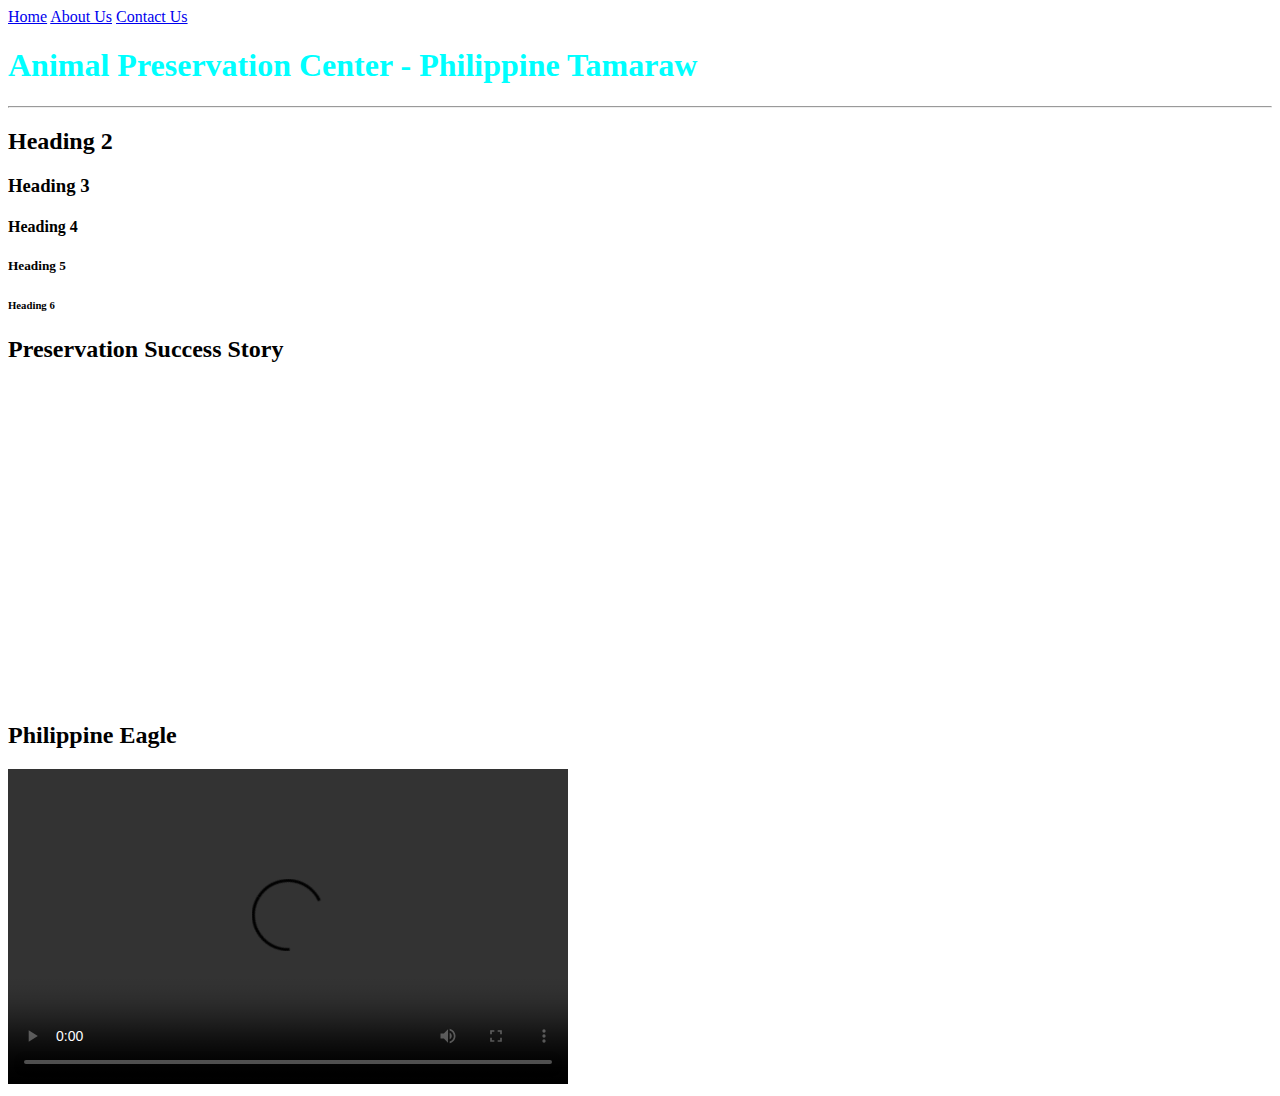
==== index.html @ c515de34 "first commit" ====
<!DOCTYPE html>
<html>

    <head>
        <title> Home Page </title>
    </head>

    <body>
        <!-- Anchor Tags used for internal navigation -->
        <a href="index.html">Home</a>
        <a href="about_us.html">About Us</a>
        <a href="contact_us.html">Contact Us</a>

        <!-- Examples of heading Tags -->

        <h1 style="color:cyan;"> Animal Preservation Center - Philippine Tamaraw </h1>
        <hr/>
        <h2> Heading 2 </h2>
        <h3> Heading 3 </h3>
        <h4> Heading 4 </h4>
        <h5> Heading 5 </h5>
        <h6> Heading 6 </h6>

        <!-- Sample iframe embedding YouTube video -->
        <h2> Preservation Success Story </h2>
        <iframe width="560" height="315" src="https://www.youtube.com/embed/QcYwSmzPQNA?si=3_s7orey9uwbi-dw" title="Tamaraw - Success Story" frameborder="0" allow="accelerometer; autoplay; clipboard-write; encrypted-media; gyroscope; picture-in-picture; web-share" allowfullscreen></iframe>

        <!-- <p> Lorem ipsum dolor sit amet, consectetur adipiscing elit. Donec volutpat pulvinar metus, sed fringilla arcu ornare quis. Sed leo metus, luctus at orci sed, varius lacinia sapien. Sed condimentum ultricies ipsum congue lobortis. Etiam porta at felis et semper. Class aptent taciti sociosqu ad litora torquent per conubia nostra, per inceptos himenaeos. 
            <br />
            Ut nulla ipsum, ornare nec egestas eu, gravida sit amet neque. Duis in libero et nulla ultrices imperdiet. Vivamus pretium ex felis, vel varius sem condimentum vel. Phasellus feugiat sagittis libero sit amet fringilla. </p> -->

        <h2>Philippine Eagle</h2>
        <video width="560" height="315" controls>
            <source src="videos/Philippine_Eagle.mp4" type="video/mp4" />
        </video>

        <!-- <a href="https://www.amazon.com">Amazon</a>
        <a href="https://www.ebay.com" target="_blank">eBay</a> -->

    </body>

</html>
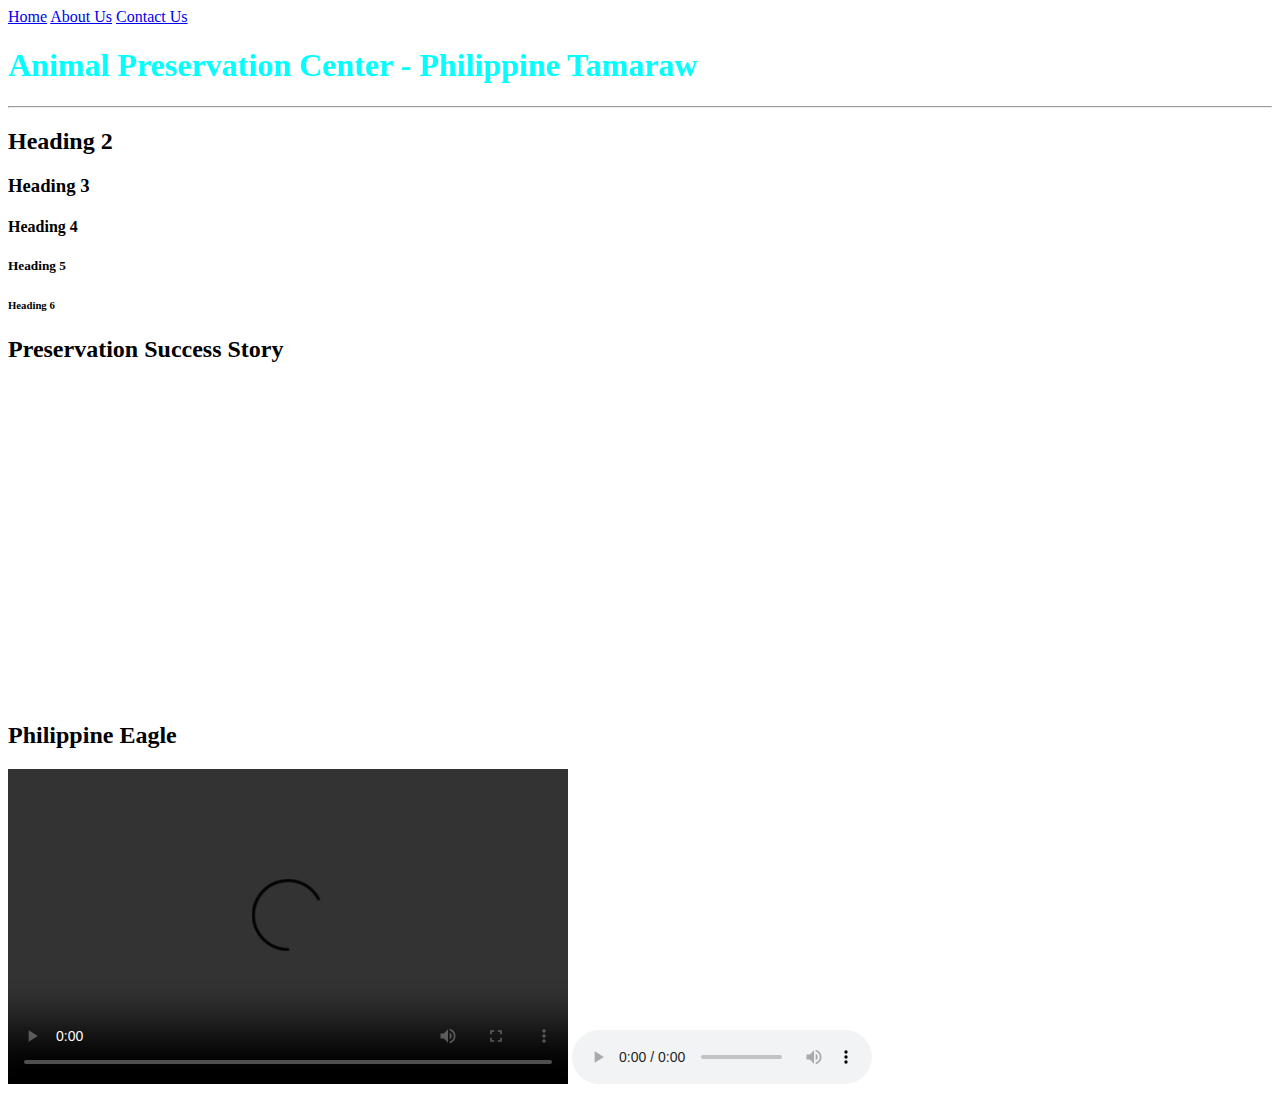
==== commit 4ccc5bfa: "audio video embedded" ====
--- a/index.html
+++ b/index.html
@@ -29,10 +29,15 @@
             <br />
             Ut nulla ipsum, ornare nec egestas eu, gravida sit amet neque. Duis in libero et nulla ultrices imperdiet. Vivamus pretium ex felis, vel varius sem condimentum vel. Phasellus feugiat sagittis libero sit amet fringilla. </p> -->
 
+
+        <!-- Embedding Video and Audio -->
         <h2>Philippine Eagle</h2>
         <video width="560" height="315" controls>
             <source src="videos/Philippine_Eagle.mp4" type="video/mp4" />
         </video>
+        <audio controls>
+            <source src="music/song.mp3" type="audio/mpeg">
+        </audio>
 
         <!-- <a href="https://www.amazon.com">Amazon</a>
         <a href="https://www.ebay.com" target="_blank">eBay</a> -->
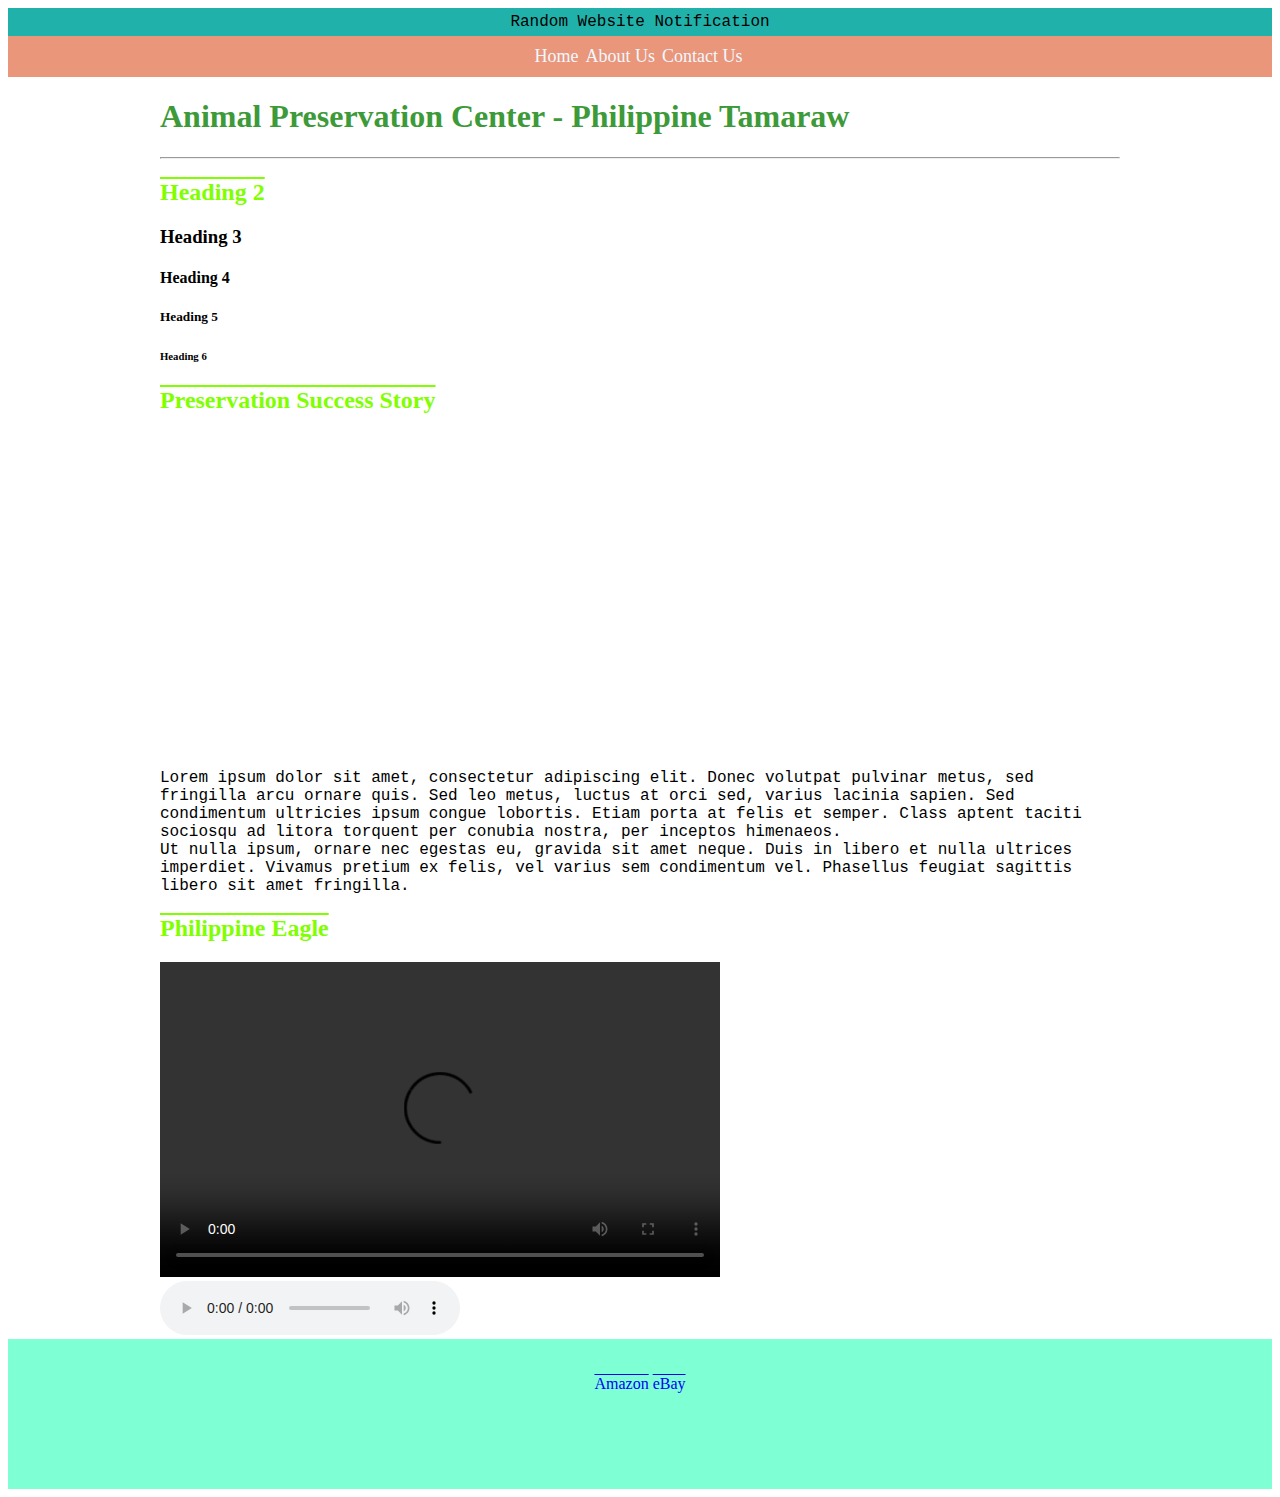
==== commit b8fa317c: "CSS style added" ====
--- a/index.html
+++ b/index.html
@@ -3,45 +3,59 @@
 
     <head>
         <title> Home Page </title>
+        <link rel="stylesheet" href="stylesheets/style.css" />
     </head>
 
     <body>
-        <!-- Anchor Tags used for internal navigation -->
-        <a href="index.html">Home</a>
-        <a href="about_us.html">About Us</a>
-        <a href="contact_us.html">Contact Us</a>
+        <div id="header">
+            <div id="banner">
+                <p>Random Website Notification</p>
+            </div>
 
-        <!-- Examples of heading Tags -->
+            <div id="nav">
+                <!-- Anchor Tags used for internal navigation -->
+                <a href="index.html">Home</a>
+                <a href="about_us.html">About Us</a>
+                <a href="contact_us.html">Contact Us</a>
+            </div>
+        </div>
 
-        <h1 style="color:cyan;"> Animal Preservation Center - Philippine Tamaraw </h1>
-        <hr/>
-        <h2> Heading 2 </h2>
-        <h3> Heading 3 </h3>
-        <h4> Heading 4 </h4>
-        <h5> Heading 5 </h5>
-        <h6> Heading 6 </h6>
+        <div id="main">
+            <!-- Examples of heading Tags -->
 
-        <!-- Sample iframe embedding YouTube video -->
-        <h2> Preservation Success Story </h2>
-        <iframe width="560" height="315" src="https://www.youtube.com/embed/QcYwSmzPQNA?si=3_s7orey9uwbi-dw" title="Tamaraw - Success Story" frameborder="0" allow="accelerometer; autoplay; clipboard-write; encrypted-media; gyroscope; picture-in-picture; web-share" allowfullscreen></iframe>
+            <h1> Animal Preservation Center - Philippine Tamaraw </h1>
+            <hr/>
+            <h2> Heading 2 </h2>
+            <h3> Heading 3 </h3>
+            <h4> Heading 4 </h4>
+            <h5> Heading 5 </h5>
+            <h6> Heading 6 </h6>
 
-        <!-- <p> Lorem ipsum dolor sit amet, consectetur adipiscing elit. Donec volutpat pulvinar metus, sed fringilla arcu ornare quis. Sed leo metus, luctus at orci sed, varius lacinia sapien. Sed condimentum ultricies ipsum congue lobortis. Etiam porta at felis et semper. Class aptent taciti sociosqu ad litora torquent per conubia nostra, per inceptos himenaeos. 
-            <br />
-            Ut nulla ipsum, ornare nec egestas eu, gravida sit amet neque. Duis in libero et nulla ultrices imperdiet. Vivamus pretium ex felis, vel varius sem condimentum vel. Phasellus feugiat sagittis libero sit amet fringilla. </p> -->
+            <!-- Sample iframe embedding YouTube video -->
+            <h2> Preservation Success Story </h2>
+            <iframe width="560" height="315" src="https://www.youtube.com/embed/QcYwSmzPQNA?si=3_s7orey9uwbi-dw" title="Tamaraw - Success Story" frameborder="0" allow="accelerometer; autoplay; clipboard-write; encrypted-media; gyroscope; picture-in-picture; web-share" allowfullscreen></iframe>
+
+            <p> Lorem ipsum dolor sit amet, consectetur adipiscing elit. Donec volutpat pulvinar metus, sed fringilla arcu ornare quis. Sed leo metus, luctus at orci sed, varius lacinia sapien. Sed condimentum ultricies ipsum congue lobortis. Etiam porta at felis et semper. Class aptent taciti sociosqu ad litora torquent per conubia nostra, per inceptos himenaeos. 
+                <br />
+                Ut nulla ipsum, ornare nec egestas eu, gravida sit amet neque. Duis in libero et nulla ultrices imperdiet. Vivamus pretium ex felis, vel varius sem condimentum vel. Phasellus feugiat sagittis libero sit amet fringilla. </p>
 
 
-        <!-- Embedding Video and Audio -->
-        <h2>Philippine Eagle</h2>
-        <video width="560" height="315" controls>
-            <source src="videos/Philippine_Eagle.mp4" type="video/mp4" />
-        </video>
-        <audio controls>
-            <source src="music/song.mp3" type="audio/mpeg">
-        </audio>
+            <!-- Embedding Video and Audio -->
+            <h2>Philippine Eagle</h2>
+            <video width="560" height="315" controls>
+                <source src="videos/Philippine_Eagle.mp4" type="video/mp4" />
+            </video>
+            <br/>
+            <audio controls>
+                <source src="music/song.mp3" type="audio/mpeg">
+            </audio>
+        </div>
 
-        <!-- <a href="https://www.amazon.com">Amazon</a>
-        <a href="https://www.ebay.com" target="_blank">eBay</a> -->
-
+        <div id="footer">
+            <br/> <br/>
+            <a href="https://www.amazon.com">Amazon</a>
+            <a href="https://www.ebay.com" target="_blank">eBay</a>
+        </div>
     </body>
 
 </html>--- a/stylesheets/style.css
+++ b/stylesheets/style.css
@@ -0,0 +1,75 @@
+h1 {
+    color: rgb(61, 154, 57);
+}
+
+h2 {
+    color:chartreuse;
+    text-decoration: overline;
+}
+
+h1,h2,h3,h4,h5,h6 {
+font-family: Georgia, 'Times New Roman', Times, serif;
+}
+
+p,li {
+font-family: 'Courier New', Courier, monospace;
+}
+
+#banner{
+    background-color: lightseagreen;
+    padding-top: 5px;
+    padding-bottom: 5px;
+    text-align: center;
+}
+
+#banner p{
+    margin: 0;
+}
+
+#nav, nav{
+    background-color:darksalmon;
+    padding: 10px;
+    text-align: center;
+}
+
+#nav a, nav a{
+    color:aliceblue;
+    text-decoration: none;
+    font-size: large;
+    margin-right: 3px;
+}
+
+#nav a:hover{
+    background-color: darkorchid;
+    color: khaki;
+}
+
+nav a:hover{
+    background-color: darkorchid;
+    color: khaki;
+}
+
+#footer, footer{
+    background-color: #7fffd4;
+    min-height: 150px;
+    text-align: center;
+}
+
+#footer a, footer a{
+    color: blue;
+    text-decoration: overline;
+}
+
+#main, main{
+    width: 960px;
+    margin: 0 auto;
+}
+
+article{
+    margin-bottom: 10px;
+}
+
+.logo{
+    height: 50px;
+    width: 50px;
+}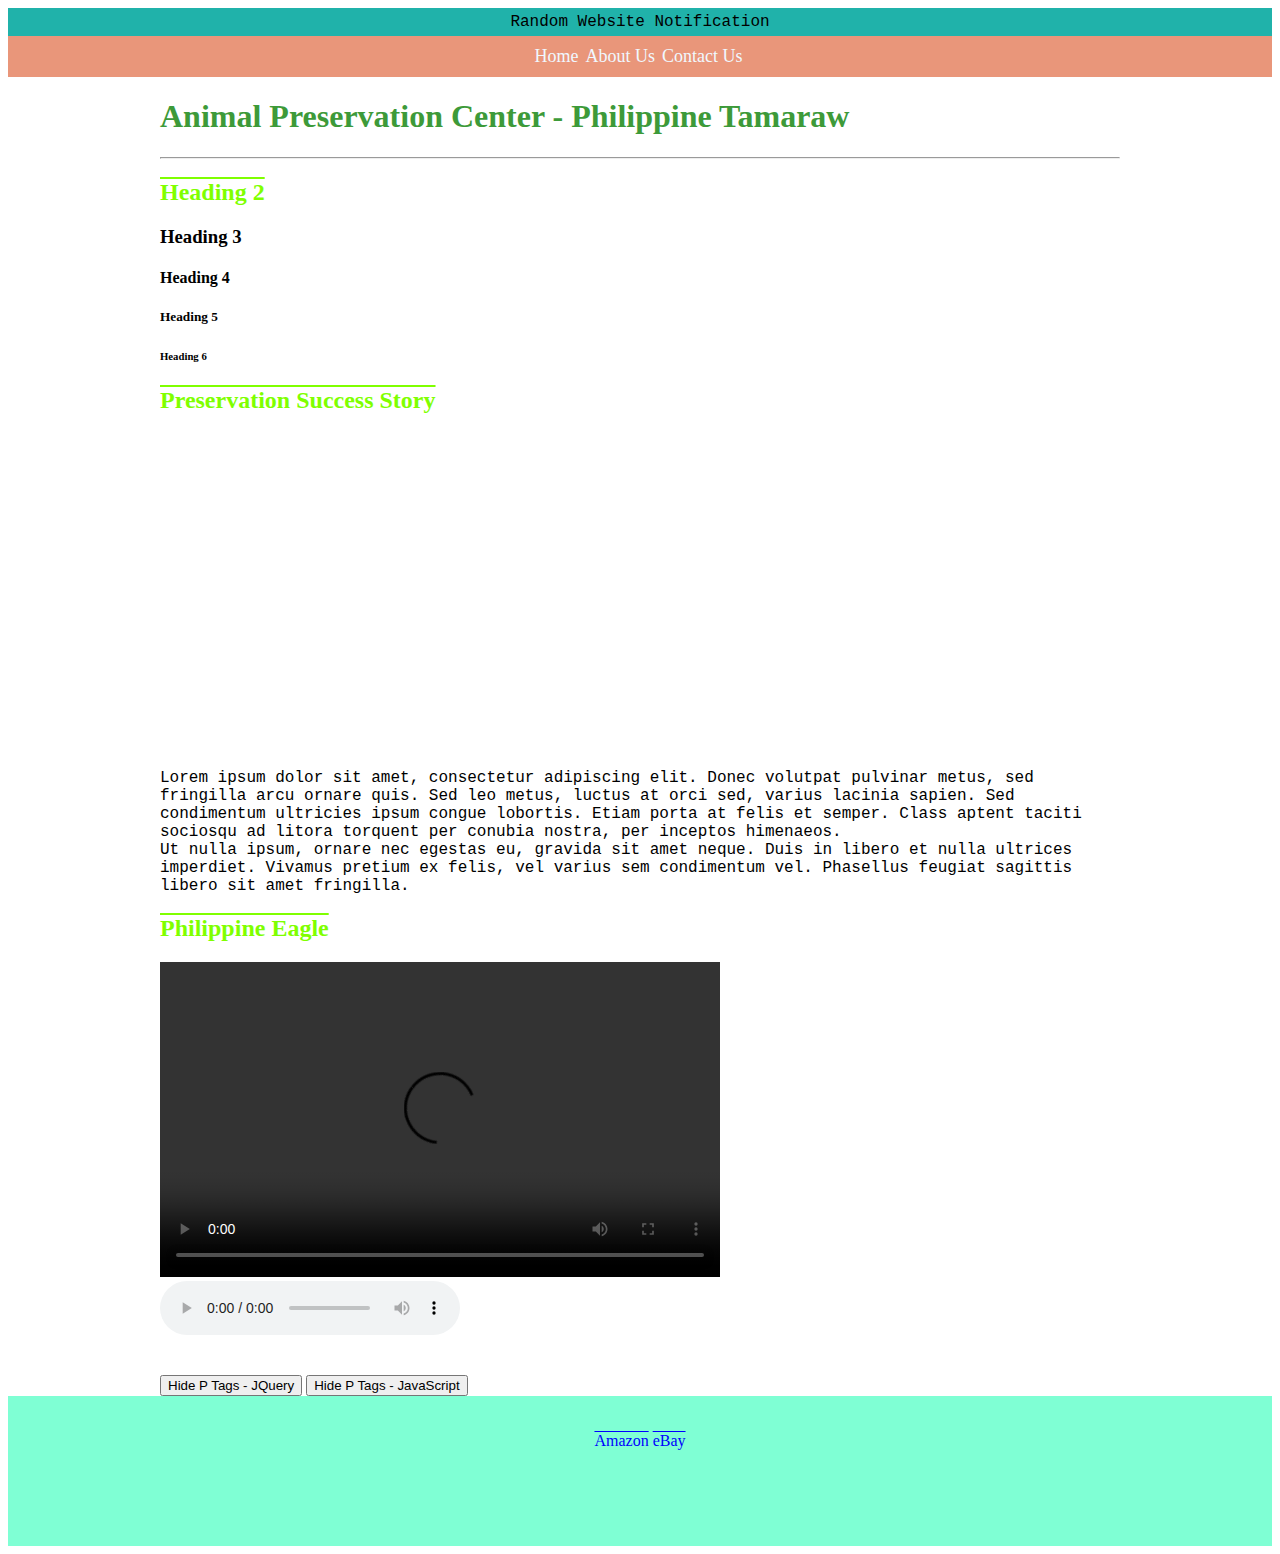
==== commit 48186f68: "JavaScript added" ====
--- a/index.html
+++ b/index.html
@@ -35,9 +35,9 @@
             <h2> Preservation Success Story </h2>
             <iframe width="560" height="315" src="https://www.youtube.com/embed/QcYwSmzPQNA?si=3_s7orey9uwbi-dw" title="Tamaraw - Success Story" frameborder="0" allow="accelerometer; autoplay; clipboard-write; encrypted-media; gyroscope; picture-in-picture; web-share" allowfullscreen></iframe>
 
-            <p> Lorem ipsum dolor sit amet, consectetur adipiscing elit. Donec volutpat pulvinar metus, sed fringilla arcu ornare quis. Sed leo metus, luctus at orci sed, varius lacinia sapien. Sed condimentum ultricies ipsum congue lobortis. Etiam porta at felis et semper. Class aptent taciti sociosqu ad litora torquent per conubia nostra, per inceptos himenaeos. 
-                <br />
-                Ut nulla ipsum, ornare nec egestas eu, gravida sit amet neque. Duis in libero et nulla ultrices imperdiet. Vivamus pretium ex felis, vel varius sem condimentum vel. Phasellus feugiat sagittis libero sit amet fringilla. </p>
+            <p> Lorem ipsum dolor sit amet, consectetur adipiscing elit. Donec volutpat pulvinar metus, sed fringilla arcu ornare quis. Sed leo metus, luctus at orci sed, varius lacinia sapien. Sed condimentum ultricies ipsum congue lobortis. Etiam porta at felis et semper. Class aptent taciti sociosqu ad litora torquent per conubia nostra, per inceptos himenaeos.
+            <br />
+            Ut nulla ipsum, ornare nec egestas eu, gravida sit amet neque. Duis in libero et nulla ultrices imperdiet. Vivamus pretium ex felis, vel varius sem condimentum vel. Phasellus feugiat sagittis libero sit amet fringilla. </p>
 
 
             <!-- Embedding Video and Audio -->
@@ -49,6 +49,12 @@
             <audio controls>
                 <source src="music/song.mp3" type="audio/mpeg">
             </audio>
+            <br />
+            <br />
+            <br />
+            <button id="jqueryBtn">Hide P Tags - JQuery</button>
+            <button onclick="hidePTags()">Hide P Tags - JavaScript</button>
+            
         </div>
 
         <div id="footer">
@@ -56,6 +62,10 @@
             <a href="https://www.amazon.com">Amazon</a>
             <a href="https://www.ebay.com" target="_blank">eBay</a>
         </div>
+
+        <script src="scripts/jquery.min.js"></script>
+        <script src="scripts/site.js"></script>
+
     </body>
 
 </html>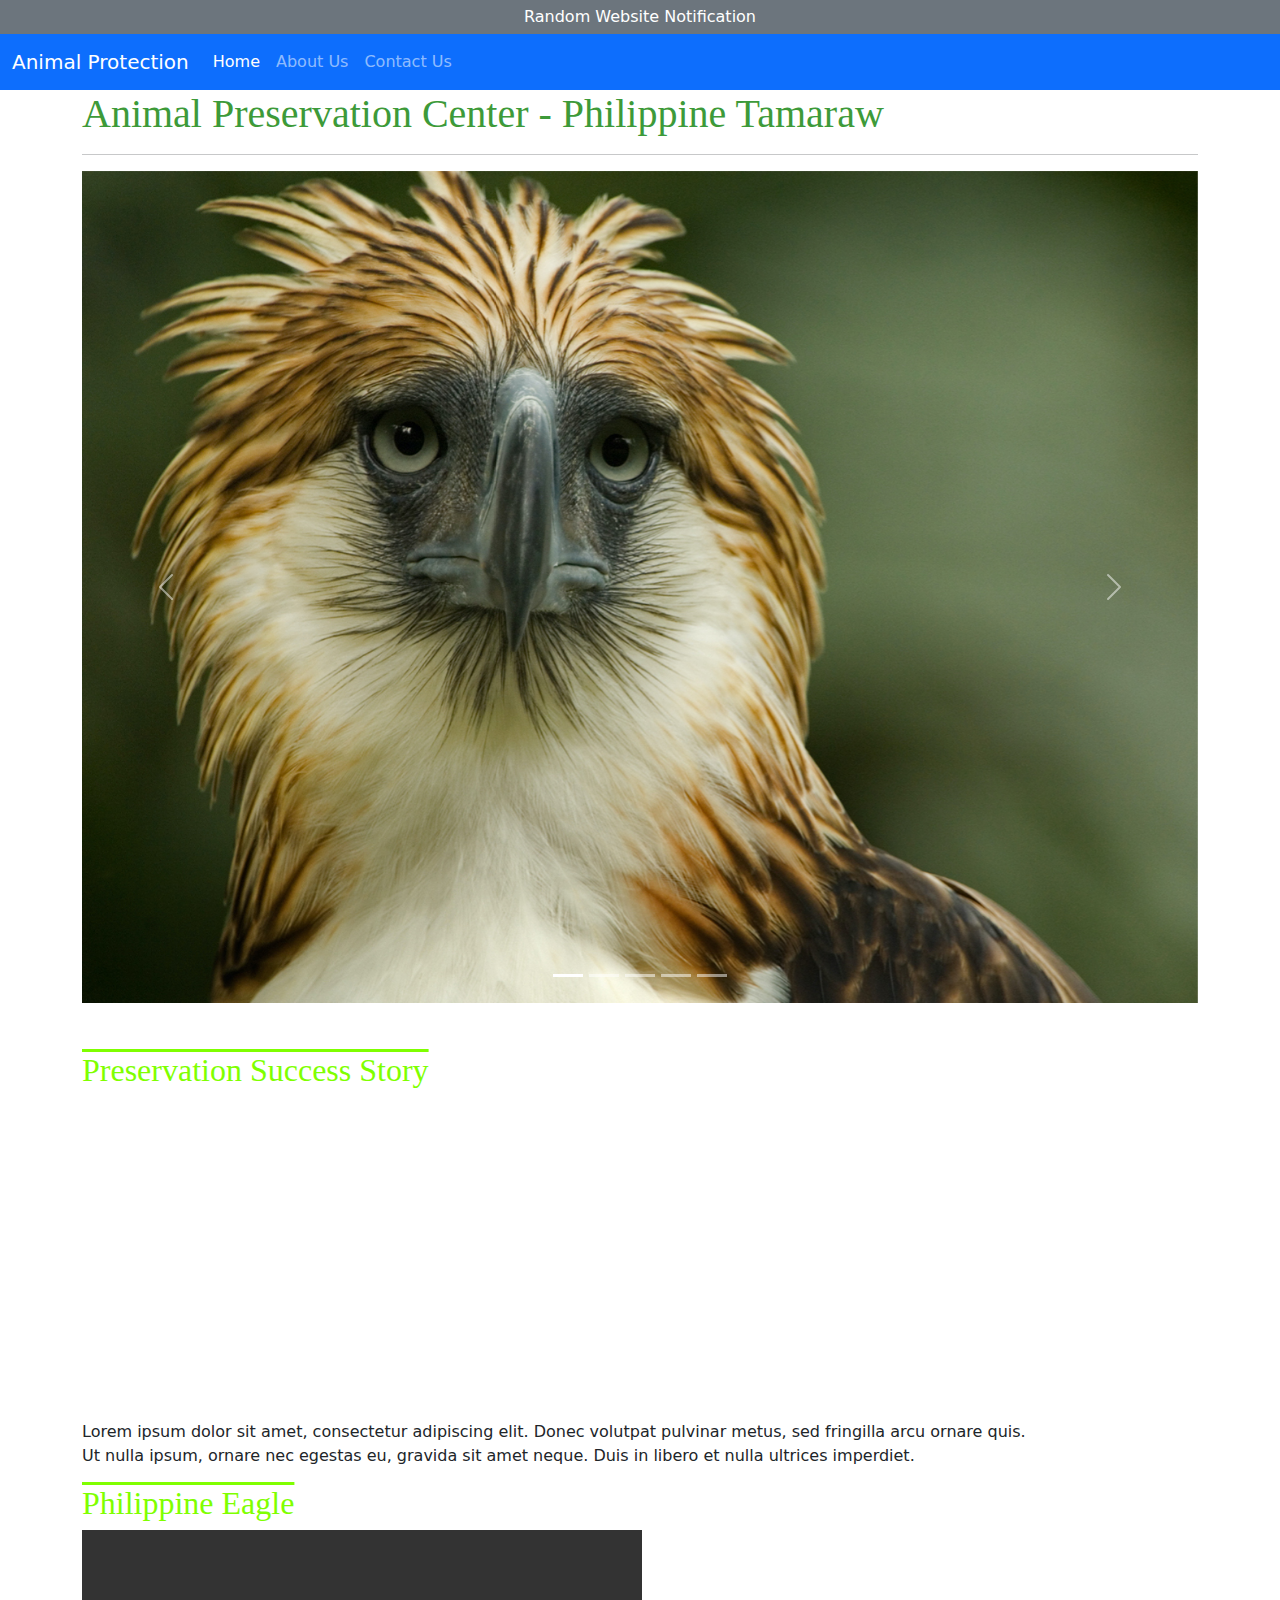
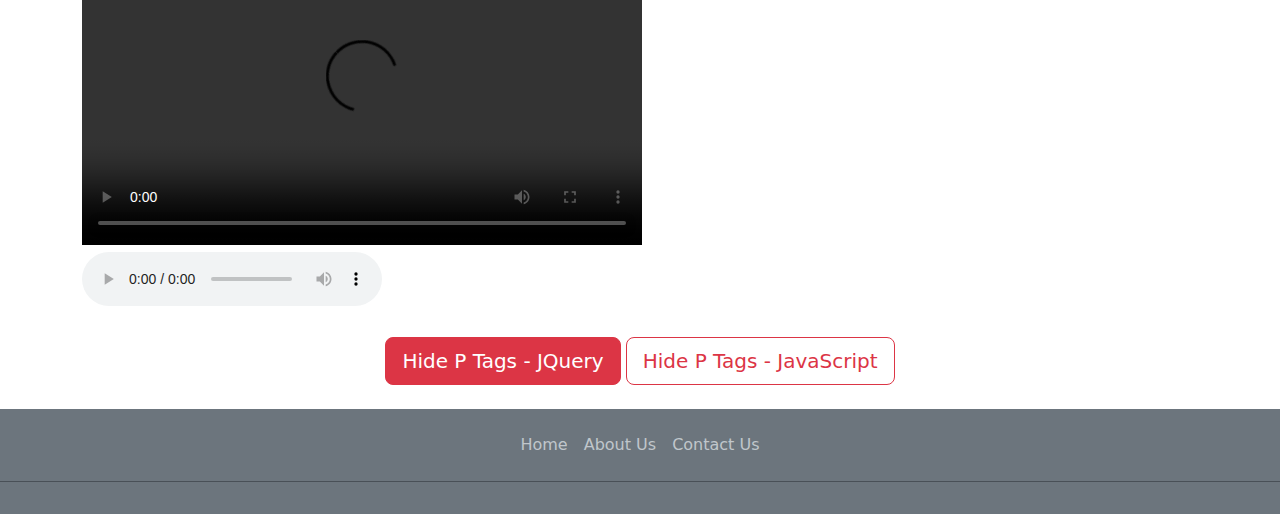
==== commit 4dbb001b: "bootstrap added" ====
--- a/index.html
+++ b/index.html
@@ -3,67 +3,126 @@
 
     <head>
         <title> Home Page </title>
+        <link rel="stylesheet" href="stylesheets/bootstrap.min.css" />
         <link rel="stylesheet" href="stylesheets/style.css" />
     </head>
 
     <body>
         <div id="header">
-            <div id="banner">
+            <div id="banner" class="bg-secondary text-white text-center">
                 <p>Random Website Notification</p>
             </div>
 
-            <div id="nav">
-                <!-- Anchor Tags used for internal navigation -->
-                <a href="index.html">Home</a>
-                <a href="about_us.html">About Us</a>
-                <a href="contact_us.html">Contact Us</a>
-            </div>
+            <nav class="navbar navbar-expand-lg bg-primary" data-bs-theme="dark">
+                <div class="container-fluid">
+                  <a class="navbar-brand" href="#">Animal Protection</a>
+                  <button class="navbar-toggler" type="button" data-bs-toggle="collapse" data-bs-target="#navbarNavAltMarkup" aria-controls="navbarNavAltMarkup" aria-expanded="false" aria-label="Toggle navigation">
+                    <span class="navbar-toggler-icon"></span>
+                  </button>
+                  <div class="collapse navbar-collapse" id="navbarNavAltMarkup">
+                    <div class="navbar-nav">
+                      <a class="nav-link" aria-current="page" href="index.html">Home</a>
+                      <a class="nav-link" href="about_us.html">About Us</a>
+                      <a class="nav-link" href="contact_us.html">Contact Us</a>
+                    </div>
+                  </div>
+                </div>
+            </nav>
         </div>
 
-        <div id="main">
+        <div id="main" class="container">
             <!-- Examples of heading Tags -->
 
             <h1> Animal Preservation Center - Philippine Tamaraw </h1>
             <hr/>
-            <h2> Heading 2 </h2>
-            <h3> Heading 3 </h3>
-            <h4> Heading 4 </h4>
-            <h5> Heading 5 </h5>
-            <h6> Heading 6 </h6>
 
-            <!-- Sample iframe embedding YouTube video -->
-            <h2> Preservation Success Story </h2>
-            <iframe width="560" height="315" src="https://www.youtube.com/embed/QcYwSmzPQNA?si=3_s7orey9uwbi-dw" title="Tamaraw - Success Story" frameborder="0" allow="accelerometer; autoplay; clipboard-write; encrypted-media; gyroscope; picture-in-picture; web-share" allowfullscreen></iframe>
+            <div id="carouselExampleIndicators" class="carousel slide carousel-fade" data-bs-ride="carousel">
+                <div class="carousel-indicators">
+                  <button type="button" data-bs-target="#carouselExampleIndicators" data-bs-slide-to="0" class="active" aria-current="true" aria-label="Slide 1"></button>
+                  <button type="button" data-bs-target="#carouselExampleIndicators" data-bs-slide-to="1" aria-label="Slide 2"></button>
+                  <button type="button" data-bs-target="#carouselExampleIndicators" data-bs-slide-to="2" aria-label="Slide 3"></button>
+                  <button type="button" data-bs-target="#carouselExampleIndicators" data-bs-slide-to="3" aria-label="Slide 4"></button>
+                  <button type="button" data-bs-target="#carouselExampleIndicators" data-bs-slide-to="4" aria-label="Slide 5"></button>
+                </div>
+                <div class="carousel-inner">
+                  <div class="carousel-item active">
+                    <img src="images/agila.jpg" class="d-block w-100" alt="eagle">
+                  </div>
+                  <div class="carousel-item">
+                    <img src="images/mousedeer.jpg" class="d-block w-100" alt="mousedeer">
+                  </div>
+                  <div class="carousel-item">
+                    <img src="images/tarsier.jpg" class="d-block w-100" alt="tarsier">
+                  </div>
+                  <div class="carousel-item">
+                    <img src="images/dugong.jpg" class="d-block w-100" alt="tarsier">
+                  </div>
+                  <div class="carousel-item">
+                    <img src="images/butanding.jpg" class="d-block w-100" alt="tarsier">
+                  </div>
+                </div>
+                <button class="carousel-control-prev" type="button" data-bs-target="#carouselExampleIndicators" data-bs-slide="prev">
+                  <span class="carousel-control-prev-icon" aria-hidden="true"></span>
+                  <span class="visually-hidden">Previous</span>
+                </button>
+                <button class="carousel-control-next" type="button" data-bs-target="#carouselExampleIndicators" data-bs-slide="next">
+                  <span class="carousel-control-next-icon" aria-hidden="true"></span>
+                  <span class="visually-hidden">Next</span>
+                </button>
+            </div>
+            <br/>
+            <br/>
+            <div class="row">
+                <div class="col">
+                    <!-- Sample iframe embedding YouTube video -->
+                    <h2> Preservation Success Story </h2>
+                    <iframe width="560" height="315" src="https://www.youtube.com/embed/QcYwSmzPQNA?si=3_s7orey9uwbi-dw" title="Tamaraw - Success Story" frameborder="0" allow="accelerometer; autoplay; clipboard-write; encrypted-media; gyroscope; picture-in-picture; web-share" allowfullscreen></iframe>
 
-            <p> Lorem ipsum dolor sit amet, consectetur adipiscing elit. Donec volutpat pulvinar metus, sed fringilla arcu ornare quis. Sed leo metus, luctus at orci sed, varius lacinia sapien. Sed condimentum ultricies ipsum congue lobortis. Etiam porta at felis et semper. Class aptent taciti sociosqu ad litora torquent per conubia nostra, per inceptos himenaeos.
+                    <p> Lorem ipsum dolor sit amet, consectetur adipiscing elit. Donec volutpat pulvinar metus, sed fringilla arcu ornare quis.
+                    <br/>
+                    Ut nulla ipsum, ornare nec egestas eu, gravida sit amet neque. Duis in libero et nulla ultrices imperdiet.</p>
+                </div>
+
+                <div class="col">
+                    <!-- Embedding Video and Audio -->
+                    <h2>Philippine Eagle</h2>
+                    <video width="560" height="315" controls>
+                        <source src="videos/Philippine_Eagle.mp4" type="video/mp4" />
+                    </video>
+                    <br/>
+                    <audio controls>
+                        <source src="music/song.mp3" type="audio/mpeg">
+                    </audio>
+                </div>
+            </div>
+
             <br />
-            Ut nulla ipsum, ornare nec egestas eu, gravida sit amet neque. Duis in libero et nulla ultrices imperdiet. Vivamus pretium ex felis, vel varius sem condimentum vel. Phasellus feugiat sagittis libero sit amet fringilla. </p>
 
-
-            <!-- Embedding Video and Audio -->
-            <h2>Philippine Eagle</h2>
-            <video width="560" height="315" controls>
-                <source src="videos/Philippine_Eagle.mp4" type="video/mp4" />
-            </video>
-            <br/>
-            <audio controls>
-                <source src="music/song.mp3" type="audio/mpeg">
-            </audio>
-            <br />
-            <br />
-            <br />
-            <button id="jqueryBtn">Hide P Tags - JQuery</button>
-            <button onclick="hidePTags()">Hide P Tags - JavaScript</button>
+            <div class="text-center">
+                <button class="btn btn-danger btn-lg" id="jqueryBtn">Hide P Tags - JQuery</button>
+                <button class="btn btn-outline-danger btn-lg" onclick="hidePTags()">Hide P Tags - JavaScript</button>
+            </div>
             
         </div>
 
-        <div id="footer">
-            <br/> <br/>
-            <a href="https://www.amazon.com">Amazon</a>
-            <a href="https://www.ebay.com" target="_blank">eBay</a>
-        </div>
+        <footer class="py-3 mt-4 bg-secondary" data-bs-theme="dark">
+            <ul class="nav justify-content-center border-bottom pb-3 mb-3">
+                <li class="nav-item">
+                    <a href="index.html" class="nav-link px-2 text-body-secondary">Home</a>
+                </li>
+
+                <li class="nav-item">
+                    <a href="about_us.html" class="nav-link px-2 text-body-secondary">About Us</a>
+                </li>
+
+                <li class="nav-item">
+                    <a href="contact_us.html" class="nav-link px-2 text-body-secondary">Contact Us</a>
+                </li>
+            </ul>
+        </footer>
 
         <script src="scripts/jquery.min.js"></script>
+        <script src="scripts/bootstrap.min.js"></script>
         <script src="scripts/site.js"></script>
 
     </body>
--- a/stylesheets/style.css
+++ b/stylesheets/style.css
@@ -11,10 +11,6 @@
 font-family: Georgia, 'Times New Roman', Times, serif;
 }
 
-p,li {
-font-family: 'Courier New', Courier, monospace;
-}
-
 #banner{
     background-color: lightseagreen;
     padding-top: 5px;
@@ -26,45 +22,6 @@
     margin: 0;
 }
 
-#nav, nav{
-    background-color:darksalmon;
-    padding: 10px;
-    text-align: center;
-}
-
-#nav a, nav a{
-    color:aliceblue;
-    text-decoration: none;
-    font-size: large;
-    margin-right: 3px;
-}
-
-#nav a:hover{
-    background-color: darkorchid;
-    color: khaki;
-}
-
-nav a:hover{
-    background-color: darkorchid;
-    color: khaki;
-}
-
-#footer, footer{
-    background-color: #7fffd4;
-    min-height: 150px;
-    text-align: center;
-}
-
-#footer a, footer a{
-    color: blue;
-    text-decoration: overline;
-}
-
-#main, main{
-    width: 960px;
-    margin: 0 auto;
-}
-
 article{
     margin-bottom: 10px;
 }
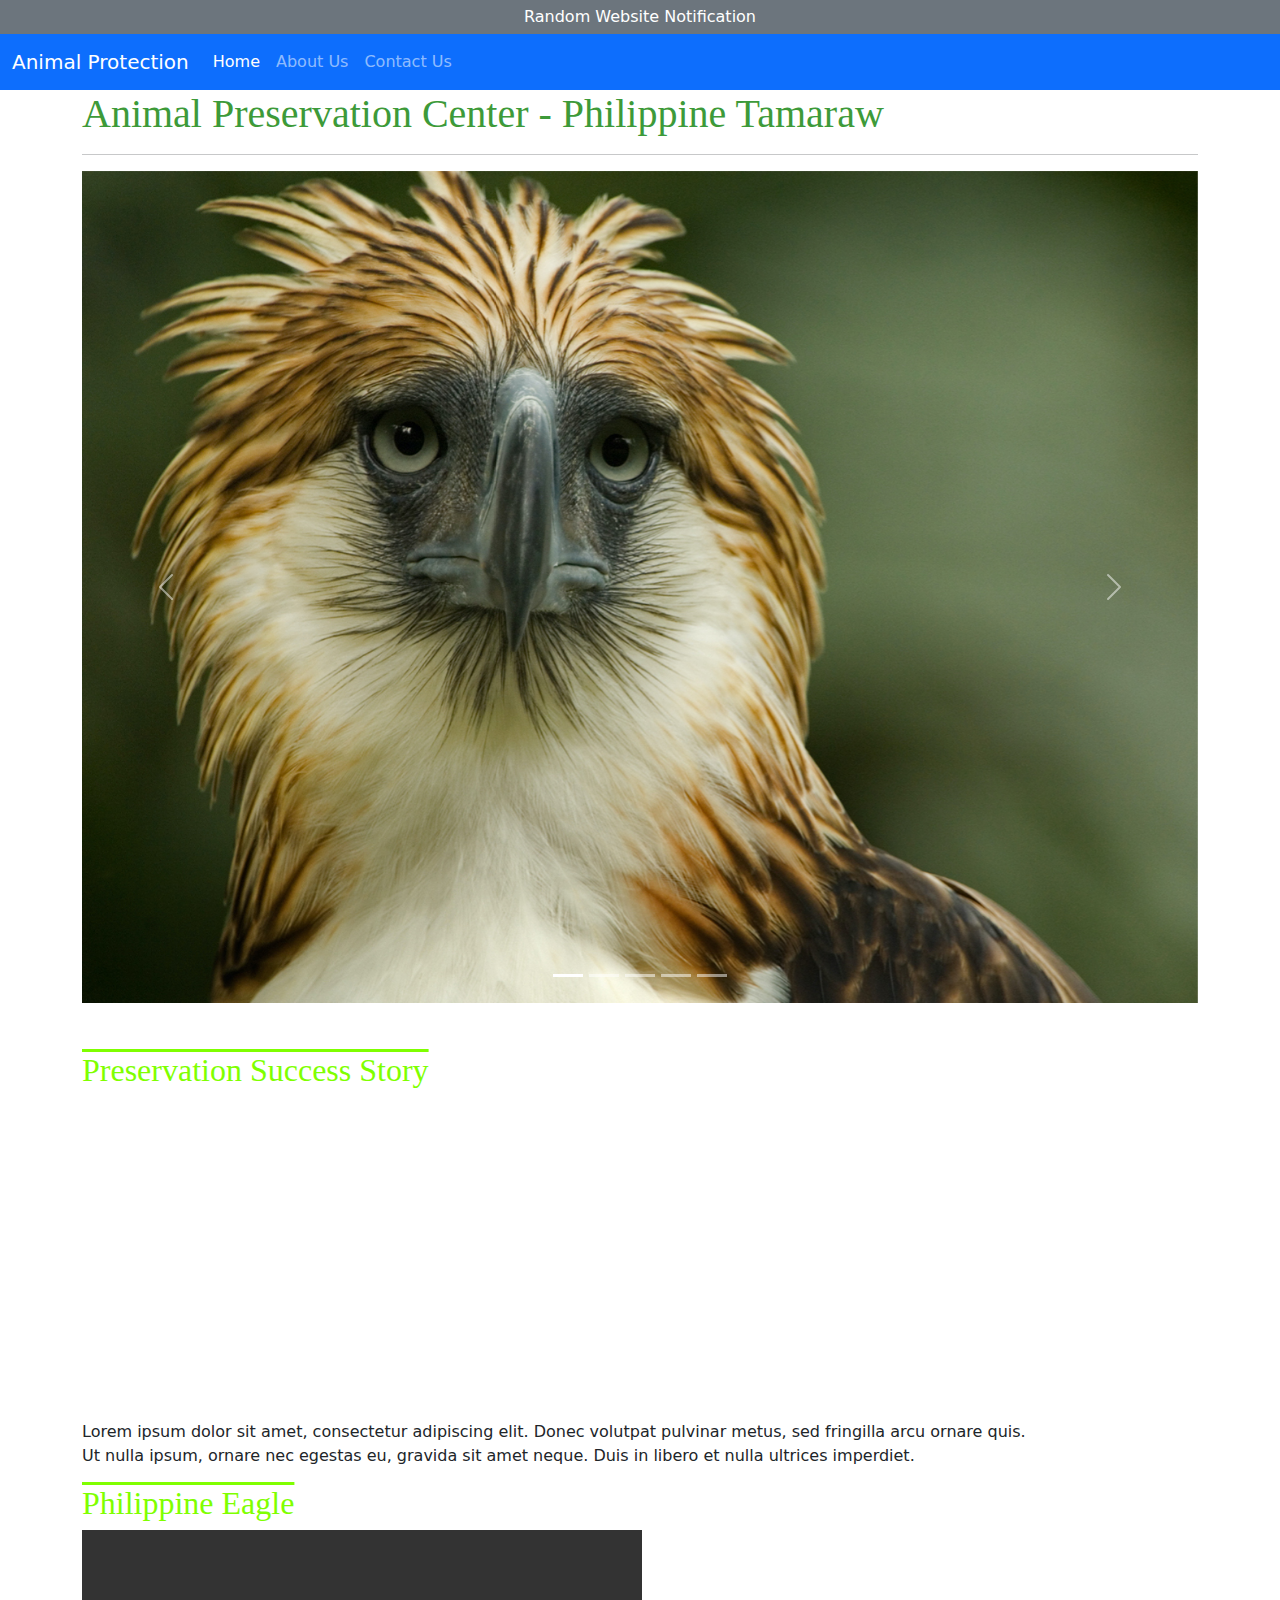
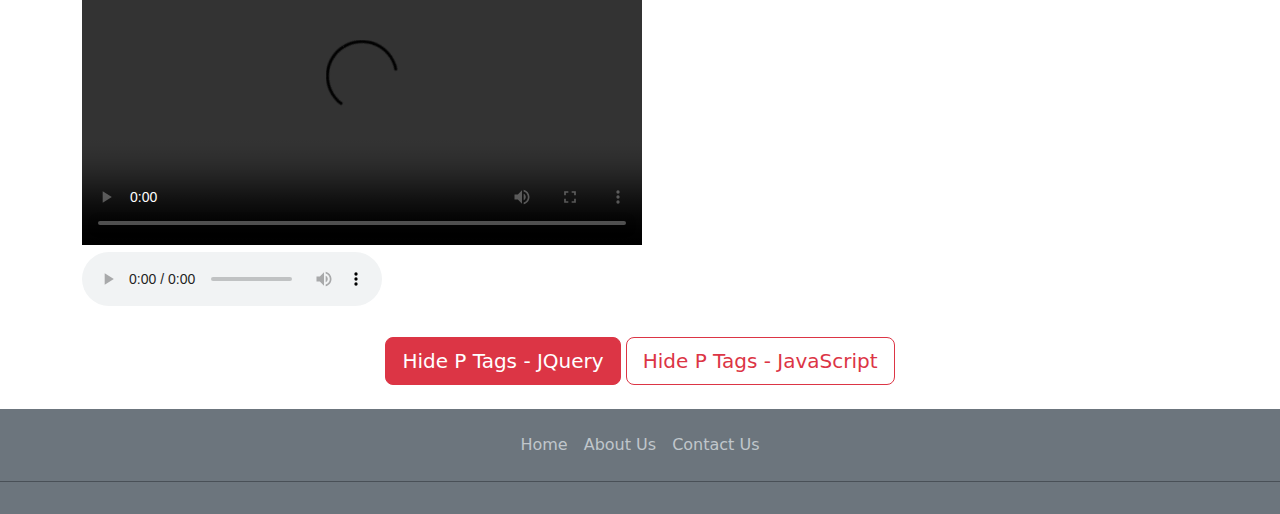
==== commit 606b54cc: "fixed home active" ====
--- a/index.html
+++ b/index.html
@@ -21,7 +21,7 @@
                   </button>
                   <div class="collapse navbar-collapse" id="navbarNavAltMarkup">
                     <div class="navbar-nav">
-                      <a class="nav-link" aria-current="page" href="index.html">Home</a>
+                      <a class="nav-link active" aria-current="page" href="index.html">Home</a>
                       <a class="nav-link" href="about_us.html">About Us</a>
                       <a class="nav-link" href="contact_us.html">Contact Us</a>
                     </div>
